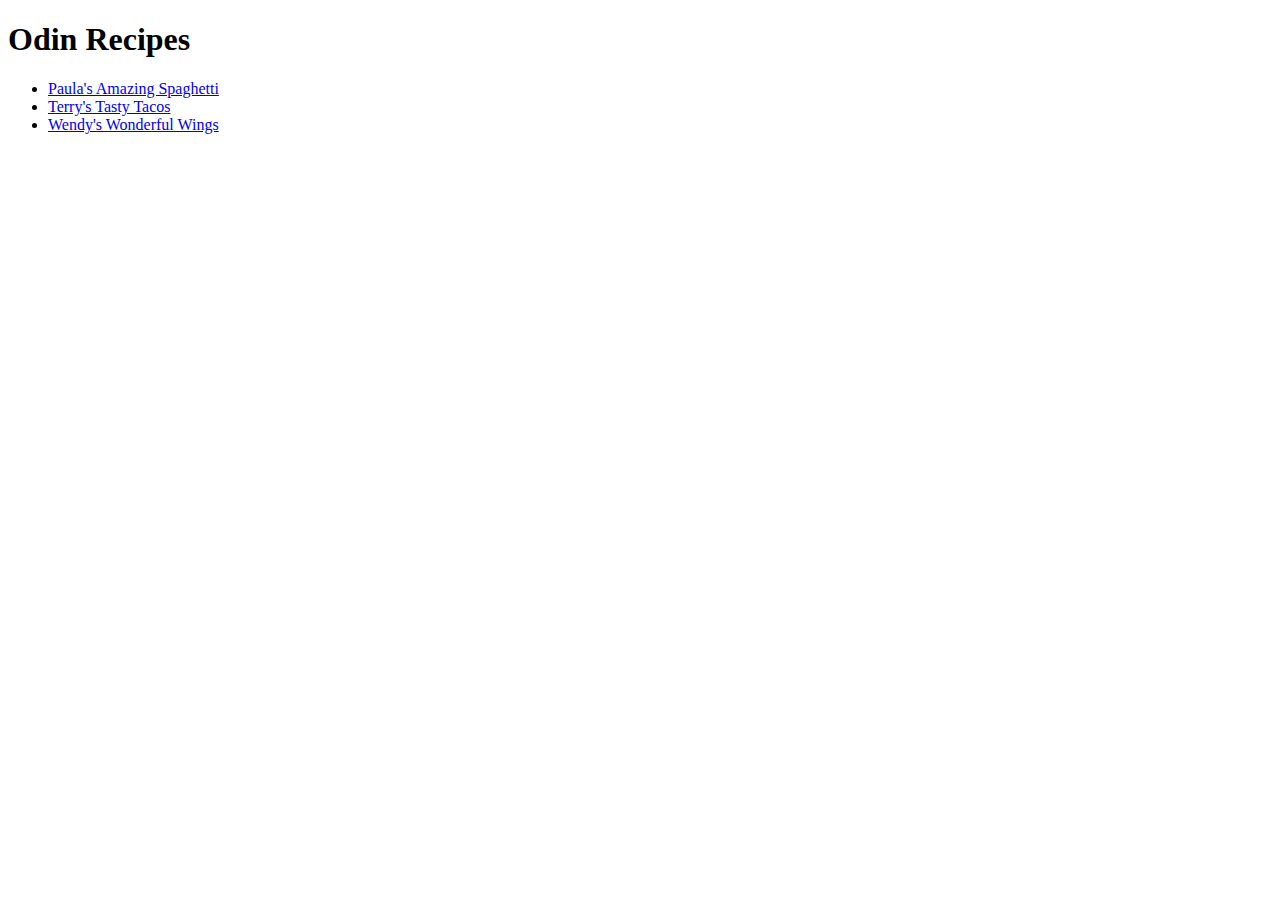
==== index.html @ 4e12509d "Finished making the structure for my recipes webpage. Pretty easy and pretty fun" ====
<!DOCTYPE html>
<html>
    <head>
        <title>Odin Recipes</title>
        <meta charset="UTF-8">
    </head>

    <body>
        <h1>Odin Recipes</h1>
        <ul>
            <li><a href="spaghetti.html">Paula's Amazing Spaghetti</a></li>
            <li><a href="tacos.html">Terry's Tasty Tacos</a></li>
            <li><a href="wings.html">Wendy's Wonderful Wings</a></li>
        </ul>
        
    </body>
</html>
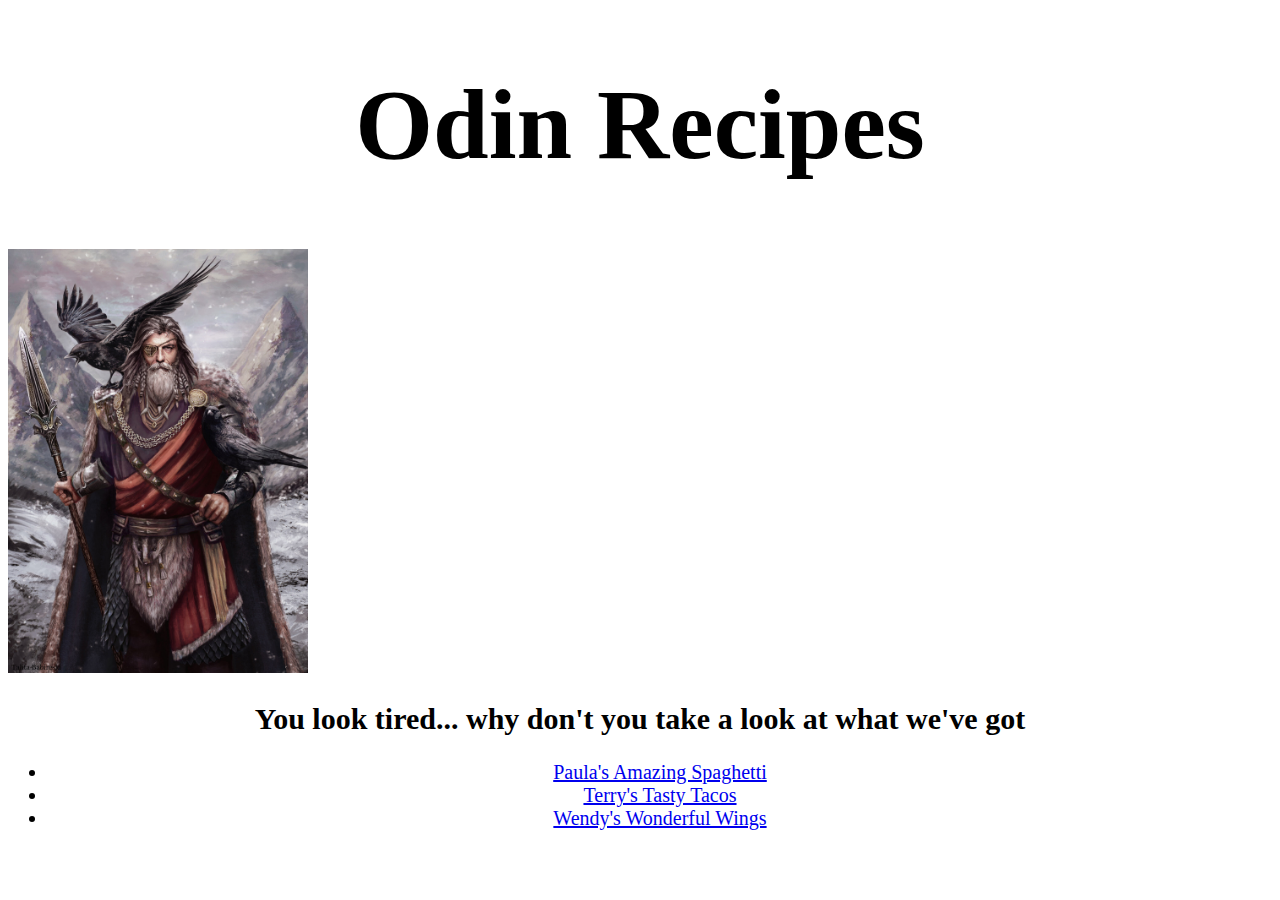
==== commit 2c17c48a: "Just added some css to my recipes and the index page" ====
--- a/index.html
+++ b/index.html
@@ -3,10 +3,13 @@
     <head>
         <title>Odin Recipes</title>
         <meta charset="UTF-8">
+        <link rel="stylesheet" href="styles/index-style.css">
     </head>
 
     <body>
         <h1>Odin Recipes</h1>
+        <img src="images/odin.jpg" alt="A picture of the god Odin">
+        <h2>You look tired... why don't you take a look at what we've got</h2>
         <ul>
             <li><a href="spaghetti.html">Paula's Amazing Spaghetti</a></li>
             <li><a href="tacos.html">Terry's Tasty Tacos</a></li>
--- a/styles/index-style.css
+++ b/styles/index-style.css
@@ -0,0 +1,22 @@
+h1,
+h2,
+ul {
+  text-align: center;
+}
+
+h1 {
+  font-size: 100px;
+}
+
+h2 {
+  font-size: 30px;
+}
+
+ul {
+  font-size: 20px;
+}
+
+img { 
+  width: 300px;
+  height: auto;
+}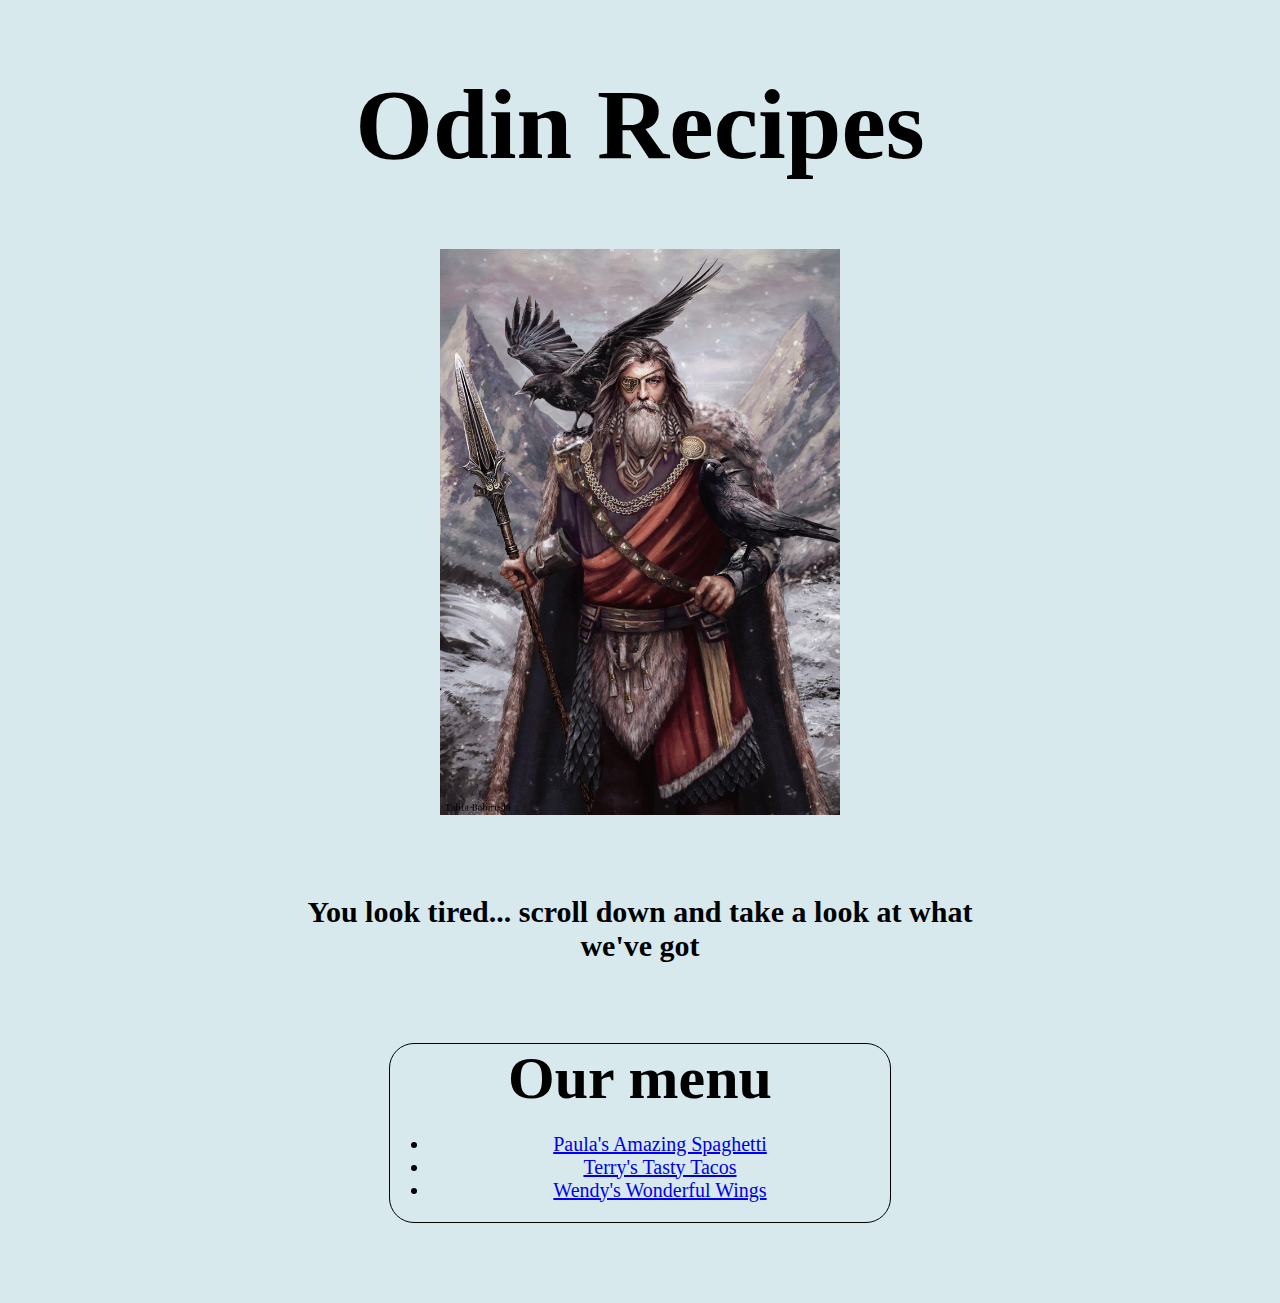
==== commit d9ddca68: "Added some more much needed css to the index page. After learning about box model, block, inline, in" ====
--- a/index.html
+++ b/index.html
@@ -1,20 +1,24 @@
 <!DOCTYPE html>
 <html>
-    <head>
-        <title>Odin Recipes</title>
-        <meta charset="UTF-8">
-        <link rel="stylesheet" href="styles/index-style.css">
-    </head>
+  <head>
+    <title>Odin Recipes</title>
+    <meta charset="UTF-8">
+    <link rel="stylesheet" href="styles/index-style.css">
+  </head>
 
-    <body>
-        <h1>Odin Recipes</h1>
-        <img src="images/odin.jpg" alt="A picture of the god Odin">
-        <h2>You look tired... why don't you take a look at what we've got</h2>
+  <body>
+    <h1>Odin Recipes</h1>
+    <img src="images/odin.jpg" alt="A picture of the god Odin">
+    <div class="main-content">
+      <h2>You look tired... scroll down and take a look at what we've got</h2>
+      <div class="menu">
+        <h2 class="menu-title">Our menu</h2>
         <ul>
-            <li><a href="spaghetti.html">Paula's Amazing Spaghetti</a></li>
-            <li><a href="tacos.html">Terry's Tasty Tacos</a></li>
-            <li><a href="wings.html">Wendy's Wonderful Wings</a></li>
+          <li><a href="spaghetti.html">Paula's Amazing Spaghetti</a></li>
+          <li><a href="tacos.html">Terry's Tasty Tacos</a></li>
+          <li><a href="wings.html">Wendy's Wonderful Wings</a></li>
         </ul>
-        
-    </body>
+      </div>
+    </div>
+  </body>
 </html>--- a/styles/index-style.css
+++ b/styles/index-style.css
@@ -1,3 +1,29 @@
+body {
+  max-width: 800px;
+  margin: 0 auto;
+  background-color: rgb(215, 233, 236);
+}
+
+.main-content {
+  margin-top: 50px;
+  border-radius: 25px;
+  padding: 30px;
+  margin-bottom: 50px;
+}
+
+.menu {
+  border: 1px solid black;
+  border-radius: 25px;
+  width: 500px;
+  margin: 0 auto;
+  margin-top: 80px;
+}
+
+.menu .menu-title {
+  font-size: 60px;
+  margin-bottom: 0px;
+}
+
 h1,
 h2,
 ul {
@@ -8,15 +34,20 @@
   font-size: 100px;
 }
 
-h2 {
+.main-content h2 {
   font-size: 30px;
+  margin-top: 0px;
 }
 
-ul {
+.main-content ul {
   font-size: 20px;
 }
 
 img { 
-  width: 300px;
+  width: 400px;
   height: auto;
-}+  display: block;
+  margin: 0 auto;
+}
+
+
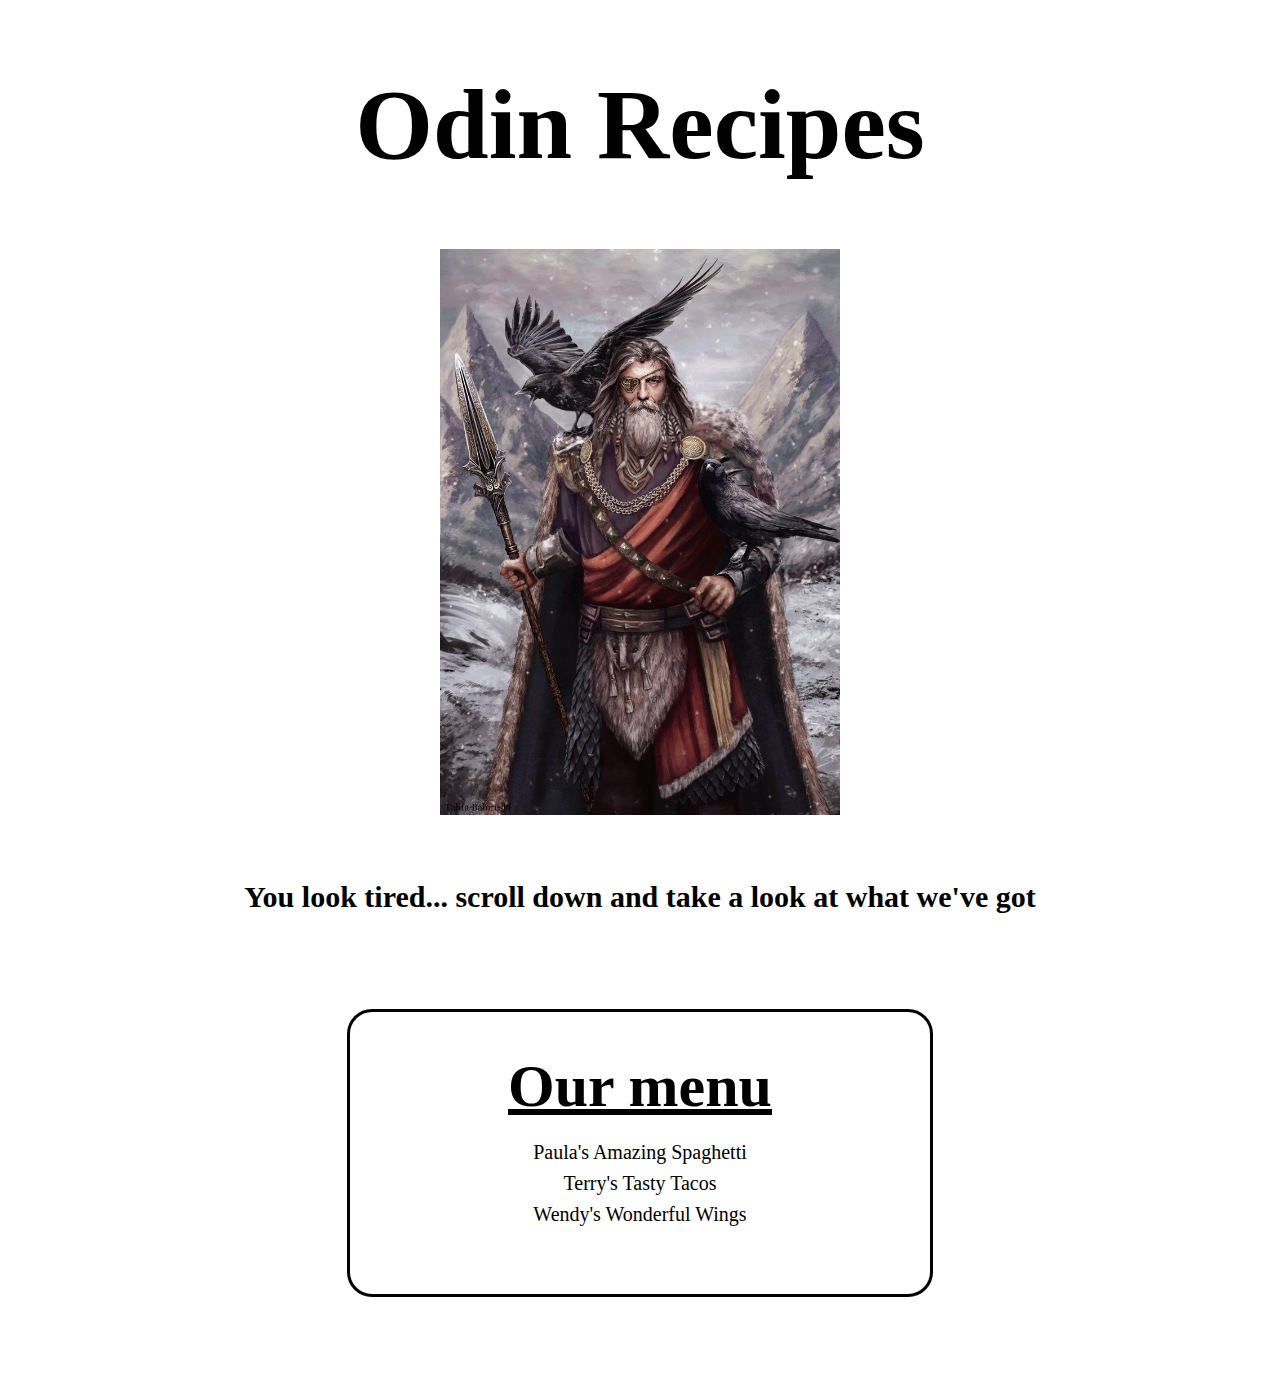
==== commit d0748800: "Just added some tweaks to the index page" ====
--- a/index.html
+++ b/index.html
@@ -9,8 +9,8 @@
   <body>
     <h1>Odin Recipes</h1>
     <img src="images/odin.jpg" alt="A picture of the god Odin">
+    <h2 class="greeting-message">You look tired... scroll down and take a look at what we've got</h2>
     <div class="main-content">
-      <h2>You look tired... scroll down and take a look at what we've got</h2>
       <div class="menu">
         <h2 class="menu-title">Our menu</h2>
         <ul>
--- a/styles/index-style.css
+++ b/styles/index-style.css
@@ -1,32 +1,13 @@
 body {
   max-width: 800px;
   margin: 0 auto;
-  background-color: rgb(215, 233, 236);
-}
-
-.main-content {
-  margin-top: 50px;
-  border-radius: 25px;
-  padding: 30px;
-  margin-bottom: 50px;
-}
-
-.menu {
-  border: 1px solid black;
-  border-radius: 25px;
-  width: 500px;
-  margin: 0 auto;
-  margin-top: 80px;
-}
-
-.menu .menu-title {
-  font-size: 60px;
-  margin-bottom: 0px;
+  background-color: white;
 }
 
 h1,
 h2,
-ul {
+ul,
+li {
   text-align: center;
 }
 
@@ -34,14 +15,14 @@
   font-size: 100px;
 }
 
-.main-content h2 {
-  font-size: 30px;
-  margin-top: 0px;
+a {
+  color: black;
+  text-decoration: none;
 }
 
-.main-content ul {
-  font-size: 20px;
-}
+a:visited { text-decoration: none; color: black; }
+a:hover { text-decoration: none; color: rgb(105,105,105); }
+a:focus { text-decoration: none; color: black; }
 
 img { 
   width: 400px;
@@ -50,4 +31,43 @@
   margin: 0 auto;
 }
 
+.greeting-message {
+  font-size: 30px;
+  margin-top: 65px;
+}
 
+.menu {
+  border: 3px solid black;
+  border-radius: 25px;
+  width: 500px;
+  margin: 0 auto;
+  margin-top: 40px;
+  padding: 40px;
+}
+
+.menu .menu-title {
+  font-size: 60px;
+  margin-bottom: 0px;
+  margin-top: 0px;
+  text-decoration: underline;
+}
+
+.main-content {
+  border-radius: 25px;
+  padding: 30px;
+  margin-bottom: 50px;
+}
+
+.main-content ul {
+  font-size: 20px;
+  list-style-type: none;
+  padding-left: 0px;
+}
+
+.main-content ul li {
+  padding-bottom: 8px;
+}
+
+
+
+
